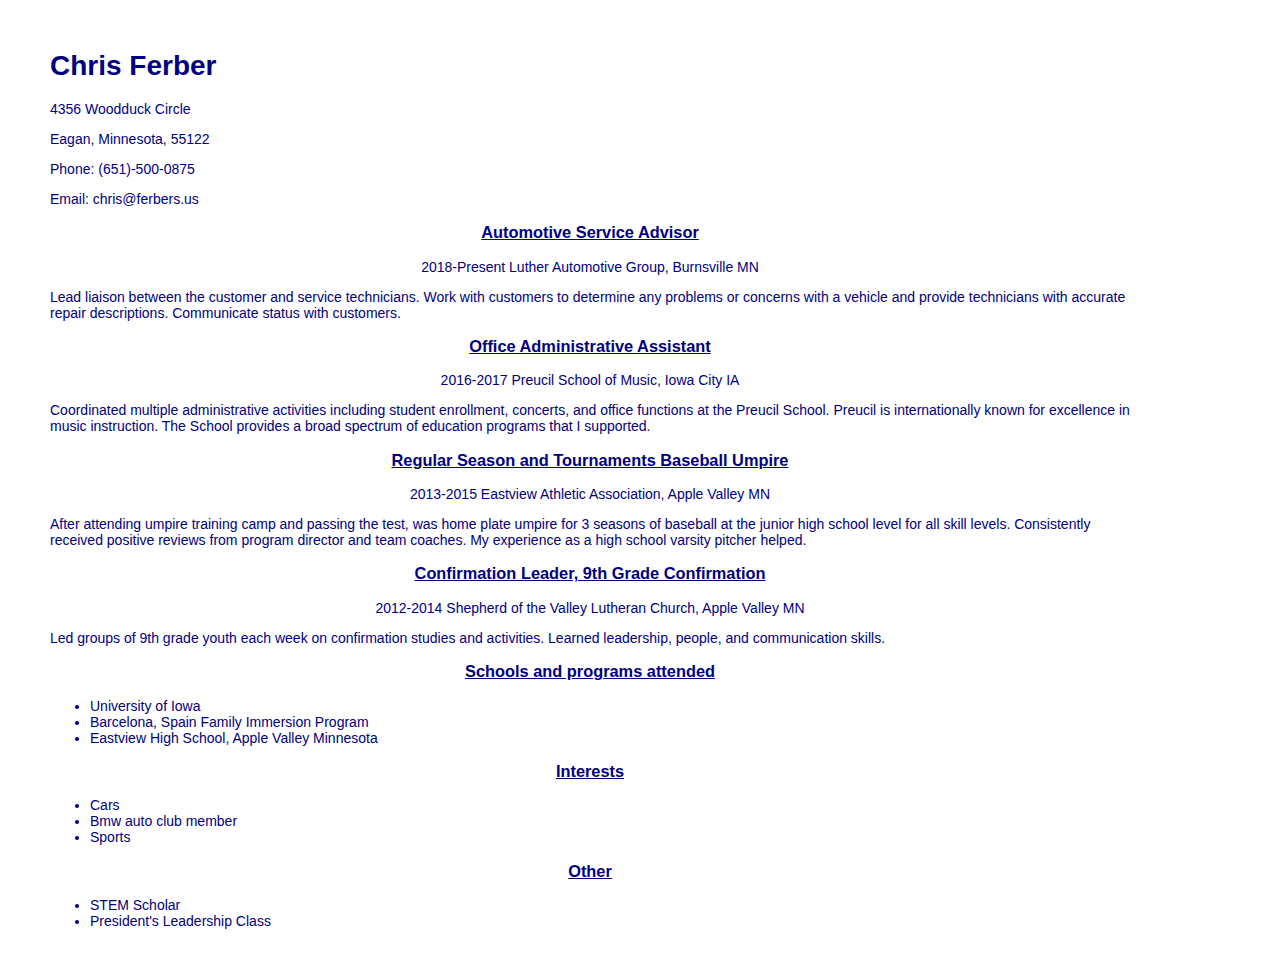
==== index.html @ b5389c60 "Add breaks after contact lines" ====
<!DOCTYPE html>
<html>
  <head>
  <title>Chris Ferber Resume</title>
    <link rel="stylesheet" href="style.css" type="text/css"/>
    <link href="https://fonts.googleapis.com/css?family=Roboto&display=swap" rel="stylesheet"/>
    
  </head>
  <body>
    <header>
      <h1 class= "resume-title">Chris Ferber</h1>
    </header>
      <div class="contact-info">
        <p>4356 Woodduck Circle</br>
        <p>Eagan, Minnesota, 55122</br>
        <p>Phone: (651)-500-0875</br>
        <p>Email: chris@ferbers.us</br>
      </div>
    <div class="container">
      <div class="luther">
    <span style="text-decoration: underline;">    
      <h3>Automotive Service Advisor </h3> </span>
        <p id="VW">2018-Present Luther Automotive Group, Burnsville MN</p>
<p>Lead liaison between the customer and service technicians. Work with customers to determine any problems or concerns with a vehicle and provide technicians with accurate repair descriptions. Communicate status with customers.</p>
      </div>
      <div class="preucil">
        <span style="text-decoration: underline;">
        <h3>Office Administrative Assistant</h3> </span>
        <p id="music">2016-2017 Preucil School of Music, Iowa City IA</p>
<p>Coordinated multiple administrative activities including student enrollment, concerts, and office functions at the Preucil School. Preucil is internationally known for excellence in music instruction. The School provides a broad spectrum of education programs that I supported.</p>
      </div>
      <div class="umpire">
        <span style="text-decoration: underline;">
        <h3>Regular Season and Tournaments Baseball Umpire</h3> </span>
        <p id="baseball">2013-2015 Eastview Athletic Association, Apple Valley MN</p>
<p>After attending umpire training camp and passing the test, was home plate umpire for 3 seasons of baseball at the junior high school level for all skill levels. Consistently received positive reviews from program director and team coaches. My experience as a high school varsity pitcher helped.</p>
      </div>
      <div class="confirmation">
        <span style="text-decoration: underline;">
        <h3>Confirmation Leader, 9th Grade Confirmation</h3> </span>
        <p id="church">2012-2014 Shepherd of the Valley Lutheran Church, Apple Valley MN</p>
<p>Led groups of 9th grade youth each week on confirmation studies and activities. Learned leadership, people, and communication skills.</p>
      </div>
      <div class="schools">
        <span style="text-decoration: underline;">
        <h3>Schools and programs attended</h3> </span>
        <ul>
          <li>University of Iowa</li>
       <li>Barcelona, Spain Family Immersion Program</li>
          <li>Eastview High School, Apple Valley Minnesota</li>
        </ul>
      </div>
      <div class="interests">
        <span style="text-decoration: underline;">
        <h3>Interests</h3> </span>
        <ul>
          <li>Cars</li>
          <li>Bmw auto club member</li>
          <li>Sports</li>
        </ul>
      </div>
      <div class="other">
        <span style="text-decoration: underline;">
        <h3>Other</h3> </span>
        <ul>
          <li>STEM Scholar</li>
          <li>President's Leadership Class</li>
          </div>
      </div>
</body>
</html>
---- style.css ----
.header {
  font-family: 'Times New Roman', impact;
  text-align: center;
}
body {
  font-family: 'Ariel', sans-serif;
  font-size: 14px;
  color: navy;
  margin-top: 50px;
  margin-bottom: 50px;
  margin-right: 150px;
  margin-left: 50px;
}
#VW {
  text-align: center;
}
#baseball {
  text-align: center;
}
#church {
  text-align: center;
}
#music {
  text-align: center;
}
h3 {
  text-align: center;
}
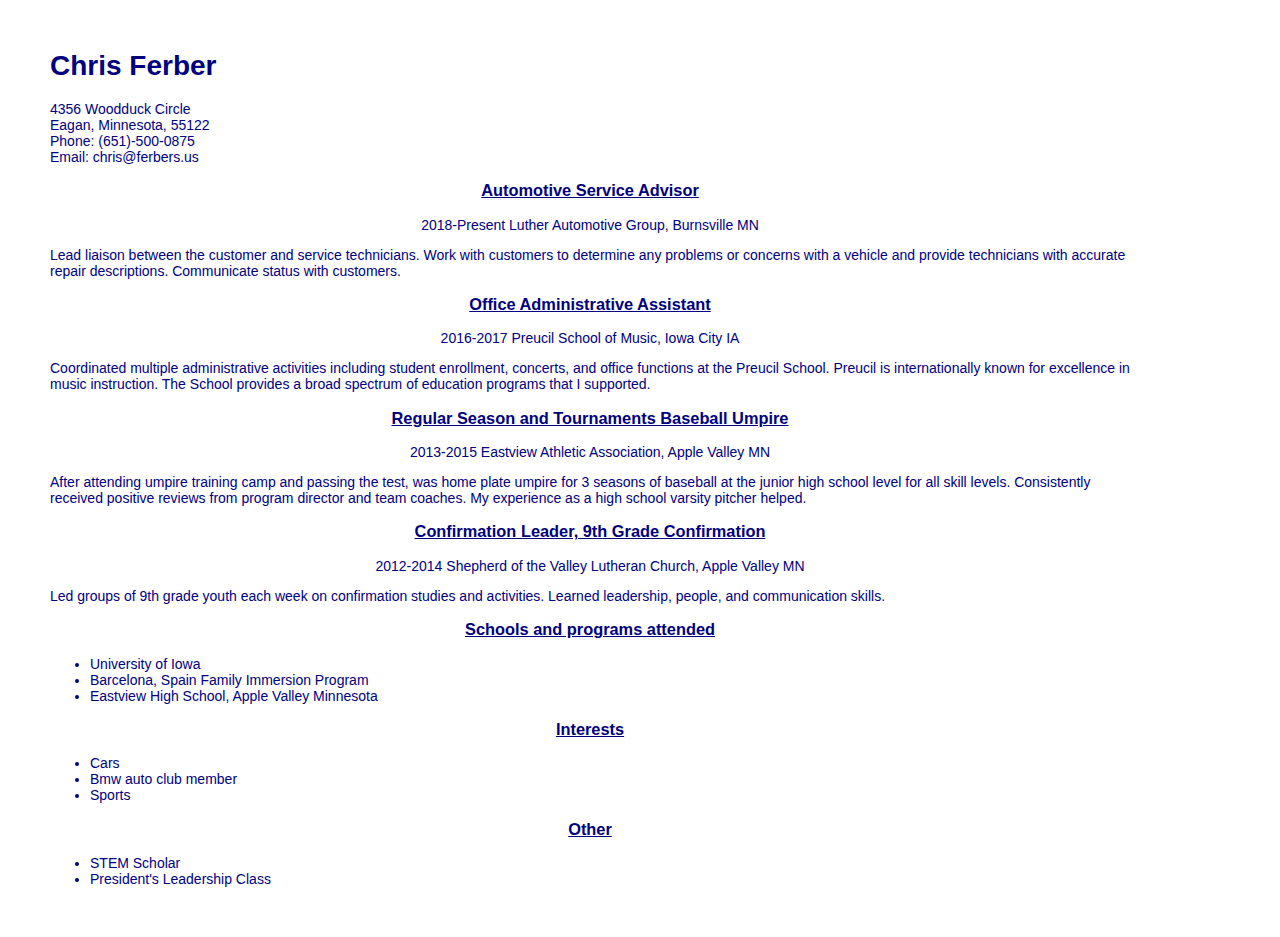
==== commit 47aea3b2: "Fix end </p>" ====
--- a/index.html
+++ b/index.html
@@ -11,10 +11,11 @@
       <h1 class= "resume-title">Chris Ferber</h1>
     </header>
       <div class="contact-info">
-        <p>4356 Woodduck Circle</br>
-        <p>Eagan, Minnesota, 55122</br>
-        <p>Phone: (651)-500-0875</br>
-        <p>Email: chris@ferbers.us</br>
+        <p>4356 Woodduck Circle <br>
+        Eagan, Minnesota, 55122 <br>
+        Phone: (651)-500-0875 <br>
+        Email: chris@ferbers.us <br>
+        </p>
       </div>
     <div class="container">
       <div class="luther">
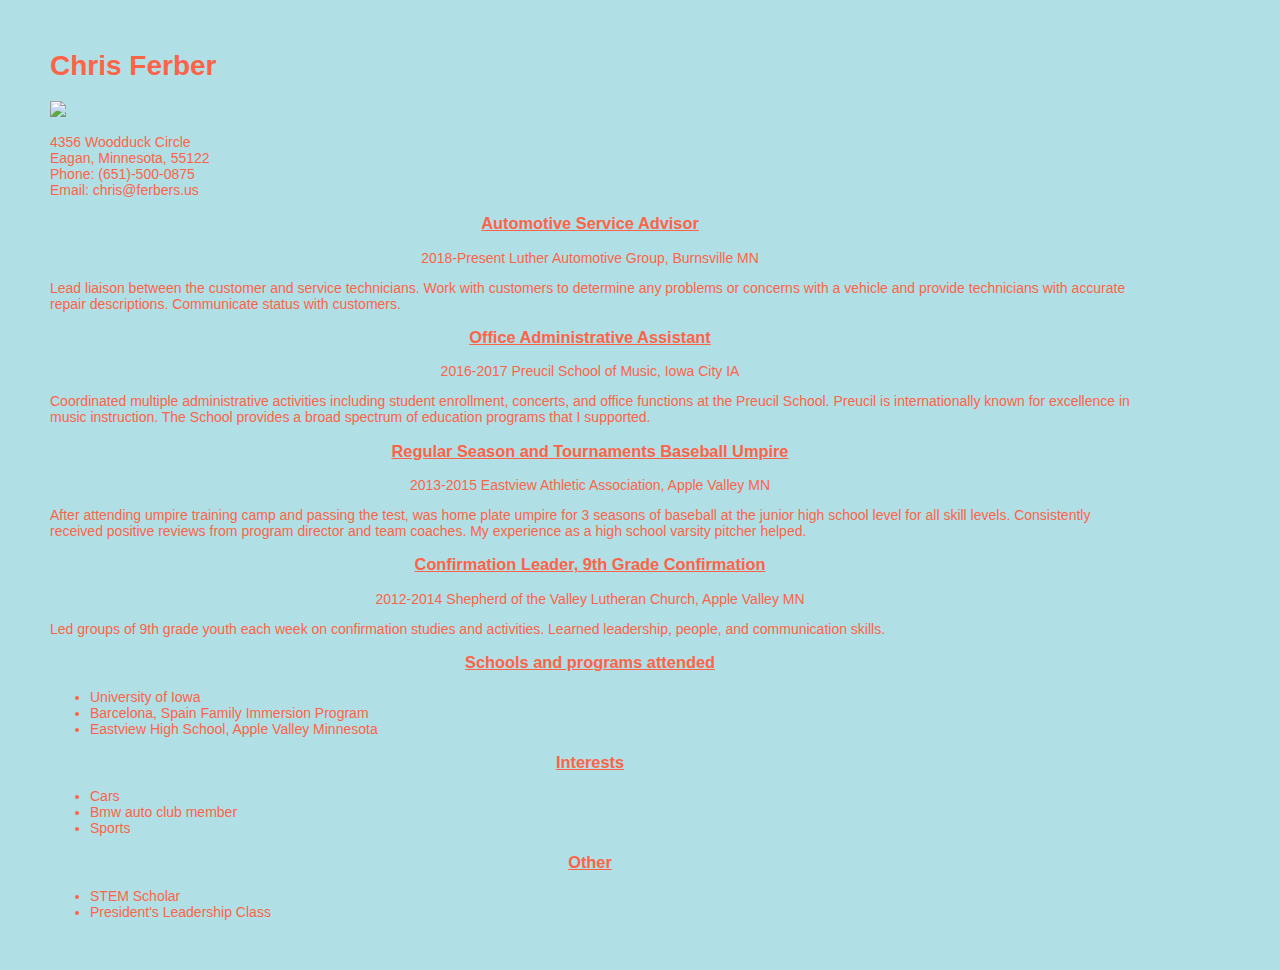
==== commit 25237cd9: "added chris image" ====
--- a/index.html
+++ b/index.html
@@ -9,6 +9,7 @@
   <body>
     <header>
       <h1 class= "resume-title">Chris Ferber</h1>
+      <img src="http://www.ferbers.us/IMG_4764.jpg"/>
     </header>
       <div class="contact-info">
         <p>4356 Woodduck Circle <br>
--- a/style.css
+++ b/style.css
@@ -6,11 +6,12 @@
 body {
   font-family: 'Ariel', sans-serif;
   font-size: 14px;
-  color: navy;
+  color: tomato;
   margin-top: 50px;
   margin-bottom: 50px;
   margin-right: 150px;
   margin-left: 50px;
+  background-color: powderblue;
 }
 #VW {
   text-align: center;
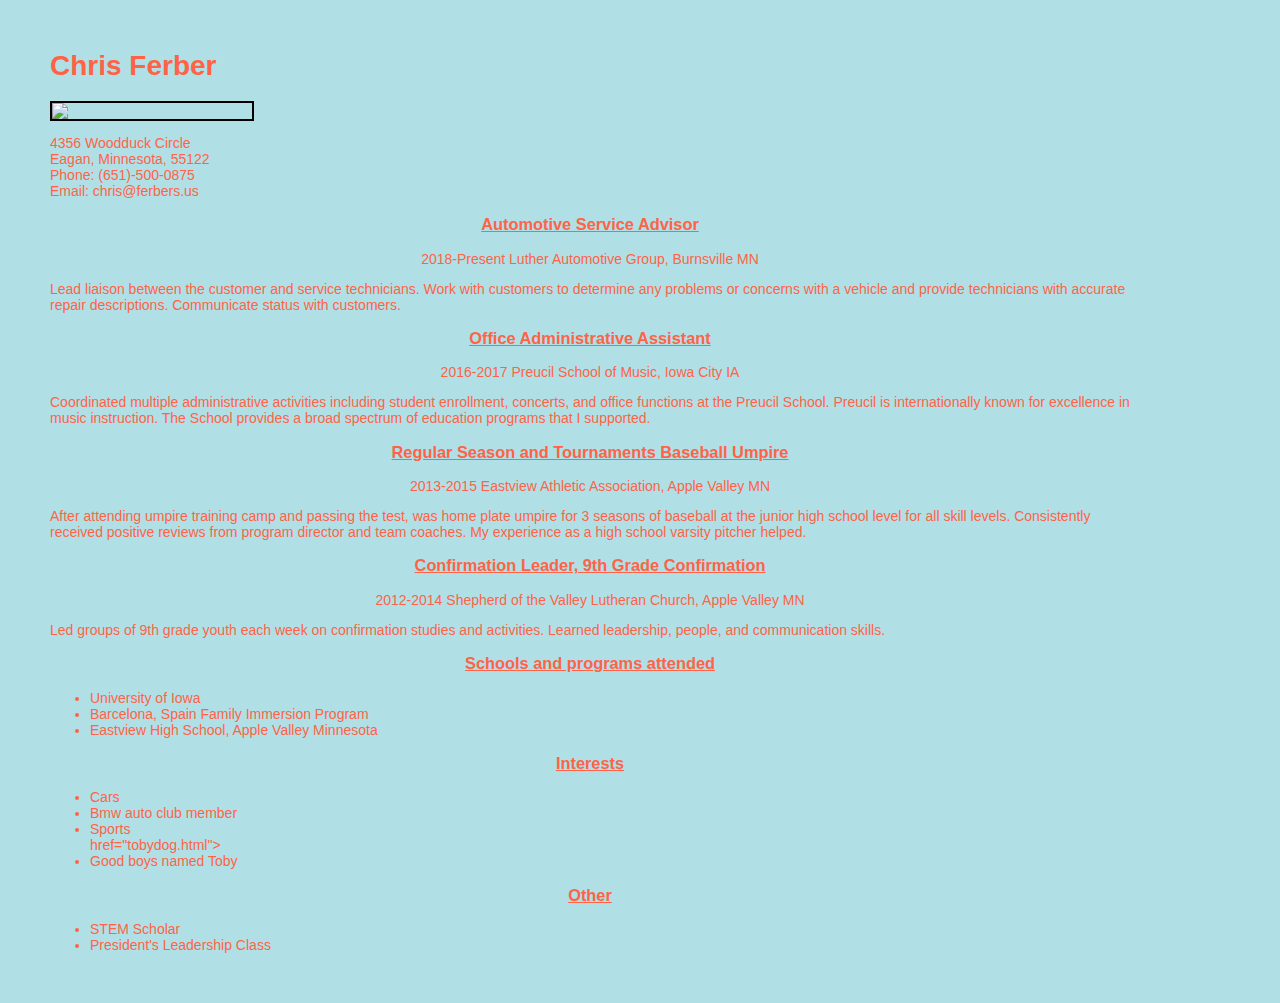
==== commit 1ebca86c: "added anchor for toby pics" ====
--- a/index.html
+++ b/index.html
@@ -9,7 +9,7 @@
   <body>
     <header>
       <h1 class= "resume-title">Chris Ferber</h1>
-      <img src="http://www.ferbers.us/IMG_4764.jpg"/>
+      <img class="chris" src="http://www.ferbers.us/IMG_4764.jpg"/>
     </header>
       <div class="contact-info">
         <p>4356 Woodduck Circle <br>
@@ -59,6 +59,9 @@
           <li>Cars</li>
           <li>Bmw auto club member</li>
           <li>Sports</li>
+          <a class="toby"> href="tobydog.html">
+          <li>Good boys named Toby</li>
+          </a>
         </ul>
       </div>
       <div class="other">
--- a/style.css
+++ b/style.css
@@ -28,3 +28,11 @@
 h3 {
   text-align: center;
 }
+.chris {
+  display: flex;
+  flex-wrap: wrap;
+  justify-content: center;
+  width: 200px;
+  height: auto;
+  border: 2px solid black;
+}
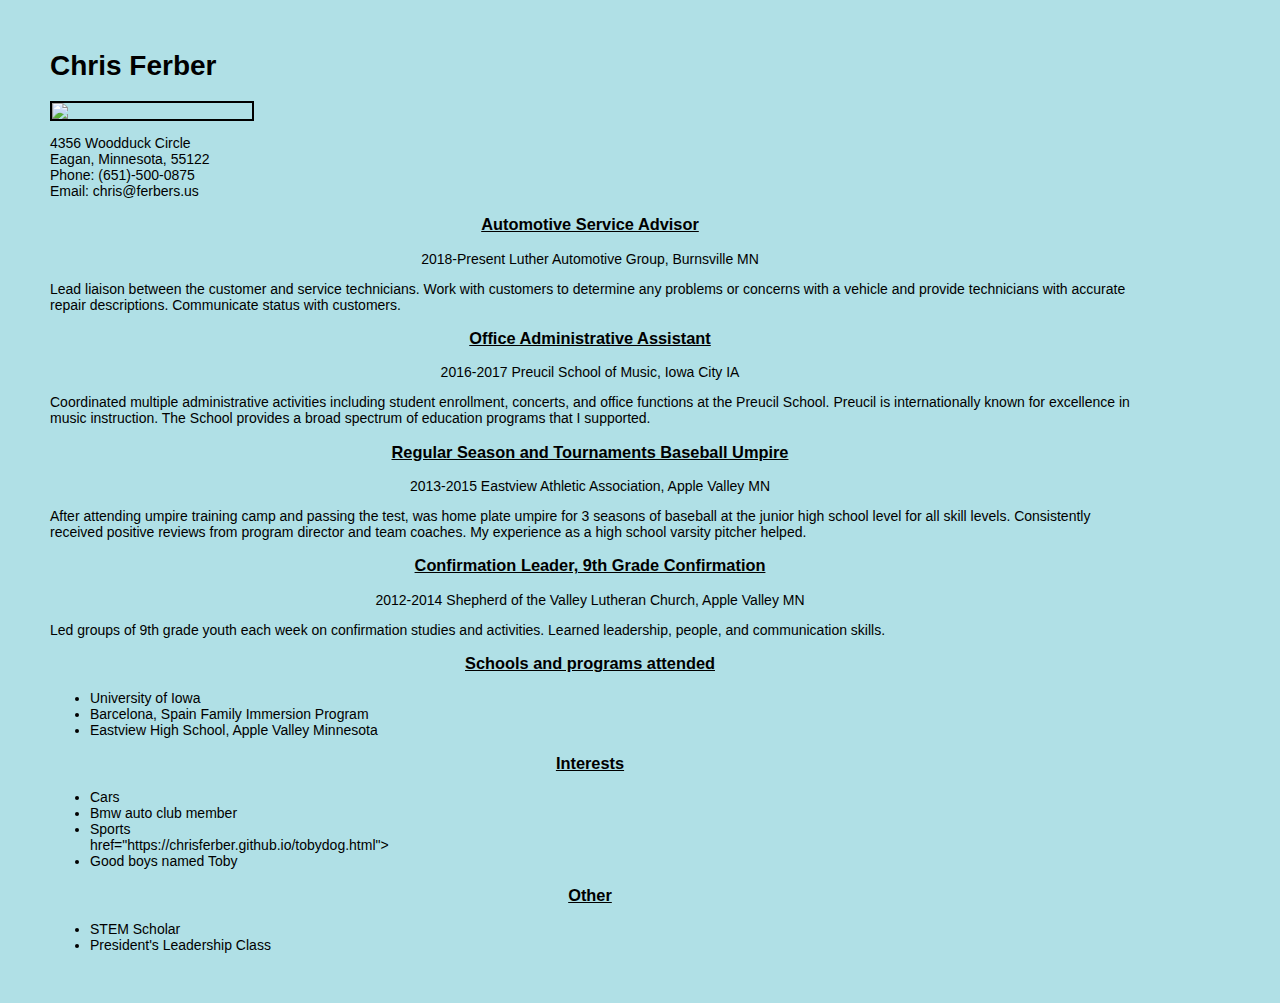
==== commit 42ab5b2a: "updated toby pics anchor" ====
--- a/index.html
+++ b/index.html
@@ -59,7 +59,7 @@
           <li>Cars</li>
           <li>Bmw auto club member</li>
           <li>Sports</li>
-          <a class="toby"> href="tobydog.html">
+          <a class="toby"> href="https://chrisferber.github.io/tobydog.html">
           <li>Good boys named Toby</li>
           </a>
         </ul>
--- a/style.css
+++ b/style.css
@@ -6,7 +6,7 @@
 body {
   font-family: 'Ariel', sans-serif;
   font-size: 14px;
-  color: tomato;
+  color: black;
   margin-top: 50px;
   margin-bottom: 50px;
   margin-right: 150px;
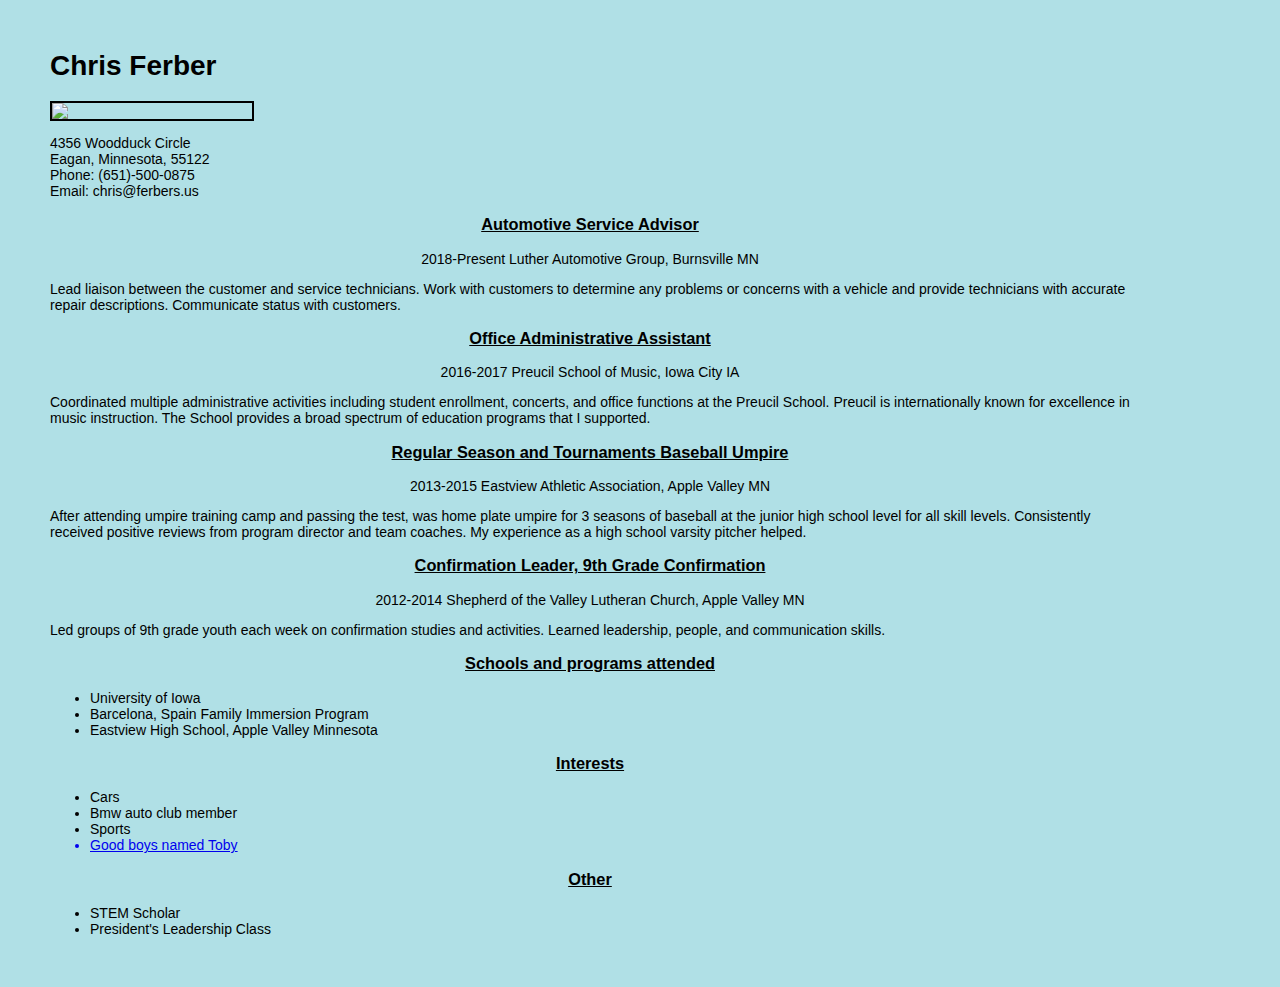
==== commit 21aa12d1: "fixed anchor" ====
--- a/index.html
+++ b/index.html
@@ -59,7 +59,7 @@
           <li>Cars</li>
           <li>Bmw auto club member</li>
           <li>Sports</li>
-          <a class="toby"> href="https://chrisferber.github.io/tobydog.html">
+          <a class="toby" href="http://chrisferber.github.io/tobydog.html">
           <li>Good boys named Toby</li>
           </a>
         </ul>
